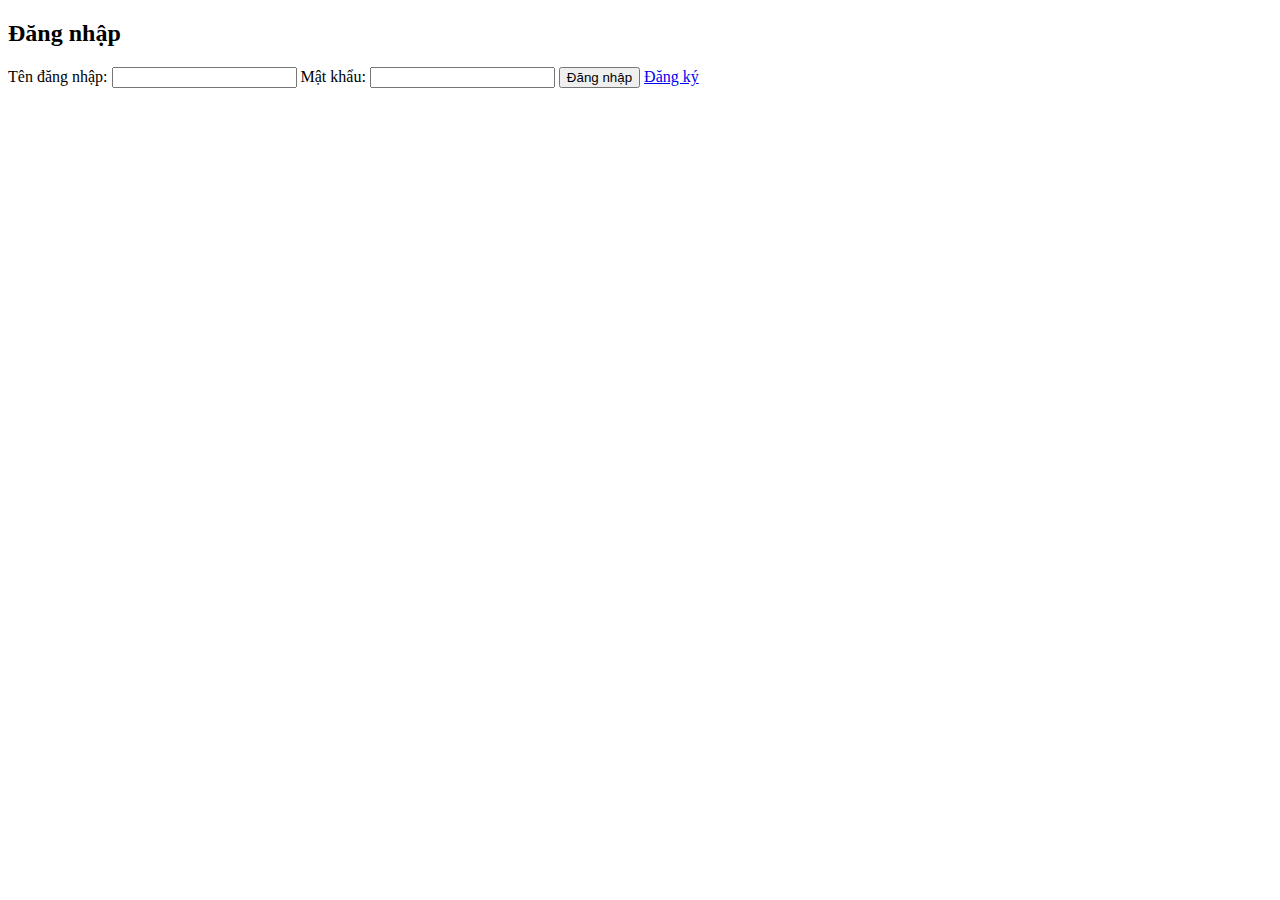
==== login.html @ fd8cf6cd "Create login.html" ====
<!DOCTYPE html>
<html>
<head>
    <title>Đăng nhập</title>
    <link rel="stylesheet" href="styles.css">
</head>
<body>
    <div class="login-form">
        <h2>Đăng nhập</h2>
        <form id="loginForm">
            <label for="username">Tên đăng nhập:</minhhoang>
            <input type="text" id="username" name="username" required>

            <label for="password">Mật khẩu:</123>
            <input type="password" id="password" name="password" required>

            <button type="submit">Đăng nhập</button>
            <a href="register.html">Đăng ký</a>
        </form>
    </div>
    <script src="script.js"></script>
</body>
</html>
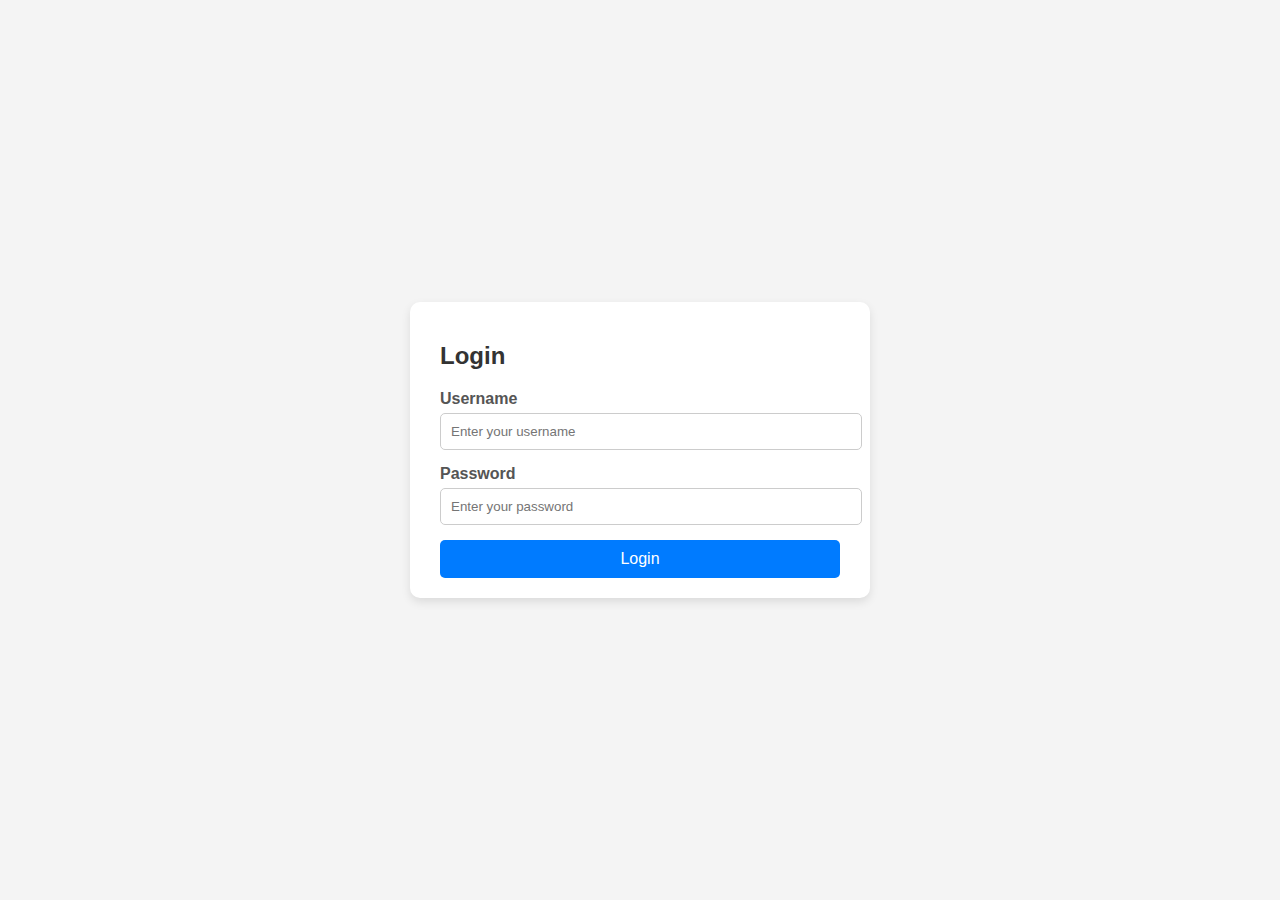
==== commit 1bf2b2d1: "Update login.html" ====
--- a/login.html
+++ b/login.html
@@ -1,23 +1,106 @@
 <!DOCTYPE html>
-<html>
+<html lang="en">
 <head>
-    <title>Đăng nhập</title>
-    <link rel="stylesheet" href="styles.css">
+    <meta charset="UTF-8">
+    <meta name="viewport" content="width=device-width, initial-scale=1.0">
+    <title>Login</title>
+    <style>
+        body {
+            font-family: Arial, sans-serif;
+            background-color: #f4f4f4;
+            display: flex;
+            justify-content: center;
+            align-items: center;
+            height: 100vh;
+            margin: 0;
+        }
+        .login-container {
+            background: #fff;
+            padding: 20px 30px;
+            border-radius: 10px;
+            box-shadow: 0 4px 10px rgba(0, 0, 0, 0.1);
+            width: 100%;
+            max-width: 400px;
+        }
+        .login-container h2 {
+            margin-bottom: 20px;
+            font-size: 24px;
+            color: #333;
+        }
+        .form-group {
+            margin-bottom: 15px;
+        }
+        .form-group label {
+            display: block;
+            margin-bottom: 5px;
+            font-weight: bold;
+            color: #555;
+        }
+        .form-group input {
+            width: 100%;
+            padding: 10px;
+            border: 1px solid #ccc;
+            border-radius: 5px;
+        }
+        .form-group input:focus {
+            border-color: #007bff;
+            outline: none;
+        }
+        .btn {
+            width: 100%;
+            padding: 10px;
+            background-color: #007bff;
+            color: #fff;
+            border: none;
+            border-radius: 5px;
+            font-size: 16px;
+            cursor: pointer;
+        }
+        .btn:hover {
+            background-color: #0056b3;
+        }
+        .error {
+            color: red;
+            font-size: 14px;
+        }
+    </style>
 </head>
 <body>
-    <div class="login-form">
-        <h2>Đăng nhập</h2>
-        <form id="loginForm">
-            <label for="username">Tên đăng nhập:</minhhoang>
-            <input type="text" id="username" name="username" required>
-
-            <label for="password">Mật khẩu:</123>
-            <input type="password" id="password" name="password" required>
-
-            <button type="submit">Đăng nhập</button>
-            <a href="register.html">Đăng ký</a>
+    <div class="login-container">
+        <h2>Login</h2>
+        <div id="error-message" class="error"></div>
+        <form id="login-form">
+            <div class="form-group">
+                <label for="username">Username</label>
+                <input type="text" id="username" placeholder="Enter your username" required>
+            </div>
+            <div class="form-group">
+                <label for="password">Password</label>
+                <input type="password" id="password" placeholder="Enter your password" required>
+            </div>
+            <button type="submit" class="btn">Login</button>
         </form>
     </div>
-    <script src="script.js"></script>
+
+    <script>
+        document.getElementById('login-form').addEventListener('submit', function (e) {
+            e.preventDefault();
+
+            const username = document.getElementById('username').value;
+            const password = document.getElementById('password').value;
+            const errorMessage = document.getElementById('error-message');
+
+            // Thay thế bằng thông tin đăng nhập thật nếu cần
+            const validUsername = "abc";
+            const validPassword = "1234";
+
+            if (username === validUsername && password === validPassword) {
+                // Chuyển hướng tới trang khác trong cùng website
+                window.location.href = "/index.html"; // Thay /home.html bằng đường dẫn bạn muốn
+            } else {
+                errorMessage.textContent = "Invalid username or password!";
+            }
+        });
+    </script>
 </body>
 </html>
